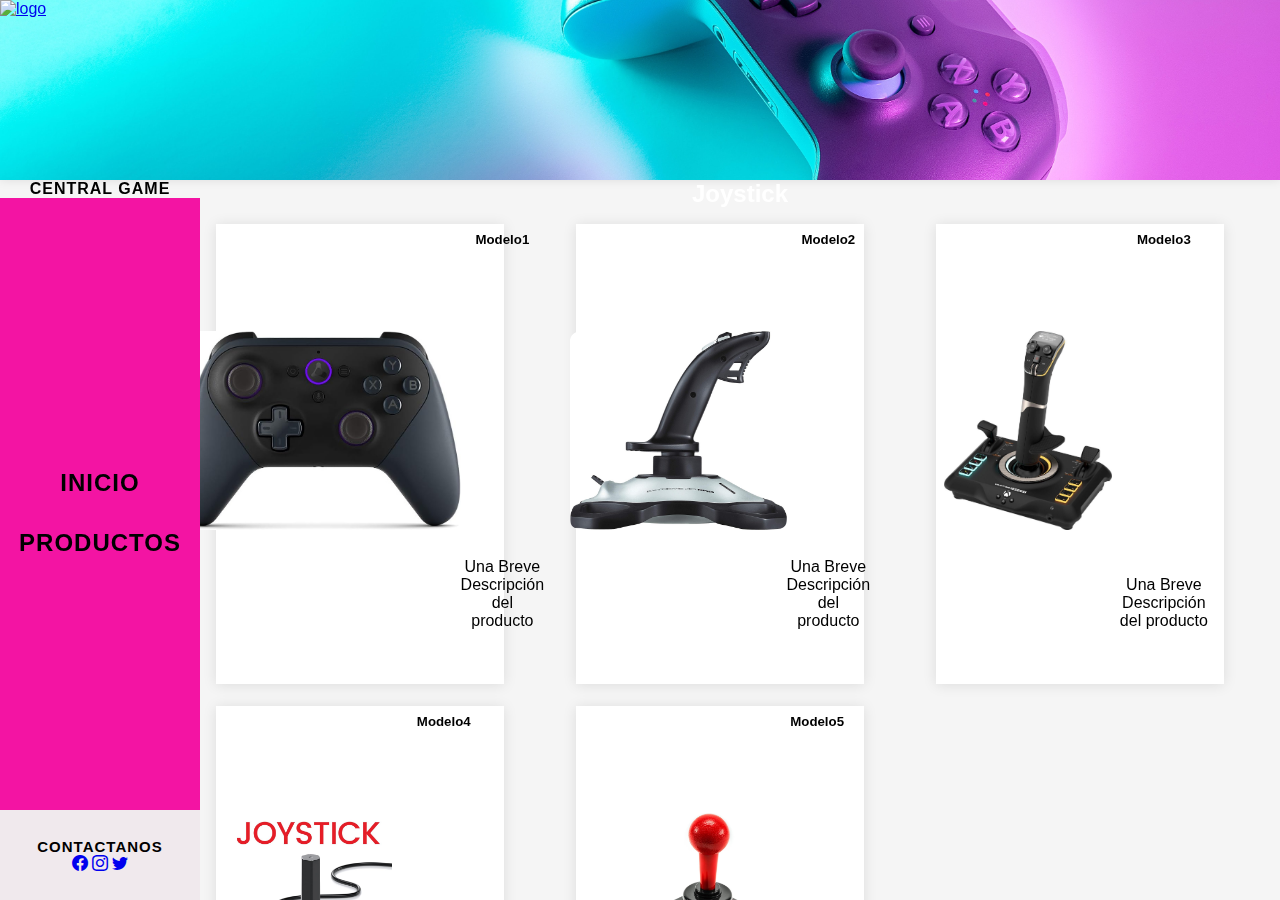
==== productos.html @ c0818126 "se raliza carga de todo el proyecto de la pagina web de la empresa de videojuegos "Gamer"" ====
<!DOCTYPE html>
<html lang="en">
<head>
    <meta charset="UTF-8">
    <meta name="viewport" content="width=device-width, initial-scale=1.0">
    <link rel="stylesheet" href="./assets/styles/styles_productos.css">
    <link rel="preconnect" href="https://fonts.googleapis.com">
    <link rel="preconnect" href="https://fonts.googleapis.com">
    <link rel="preconnect" href="https://fonts.gstatic.com" crossorigin>
    <link rel="stylesheet" href="https://cdn.jsdelivr.net/npm/bootstrap-icons@1.10.5/font/bootstrap-icons.css">
    <link href="https://cdn.jsdelivr.net/npm/bootstrap@5.3.1/dist/css/bootstrap.min.css" rel="stylesheet" integrity="sha384-4bw+/aepP/YC94hEpVNVgiZdgIC5+VKNBQNGCHeKRQN+PtmoHDEXuppvnDJzQIu9" crossorigin="anonymous">
    <script src="https://cdn.jsdelivr.net/npm/bootstrap@5.3.1/dist/js/bootstrap.bundle.min.js" integrity="sha384-HwwvtgBNo3bZJJLYd8oVXjrBZt8cqVSpeBNS5n7C8IVInixGAoxmnlMuBnhbgrkm" crossorigin="anonymous"></script>
    <link href="https://fonts.googleapis.com/css2?family=Press+Start+2P&display=swap" rel="stylesheet">
    <title>Game__Galery|RoManriquezFrontEnd</title>
</head>
<body>
    <div class="contenedor__principal">
        <div class="header"> 
          <div class="header__logo">
            <a href="index.html"><img class="img_logo" src="./assets/img/Logo.jpeg" alt="logo"></a>
        </div>
            <button class="button" id="abrir"><i class="bi bi-list"></i></button>
        </div>
        <div class="sidebar">
            <h1 class="titulo_principal">Central game</h1>

            <div class="sidebar__menu" id="sidebar__menu">
                <button class="button button_prueba button_cerrar"  id="cerrar"> <i class="bi bi-x-lg"></i></button>
                <ul class="nav__list">
                    <li><a href="index.html">Inicio</a></li>
                    <li><a href="productos.html">Productos</a></li>
                </ul>
            </div>
        </div>
        <div class="main">
            <div class="productos">
              <video class="mivideo" src="./assets/img/pruebavideofondo2.mp4" autoplay muted loop></video>

                <!-- joystick -->
                <h2 class="titulo_joystick">Joystick</h2>
                <div class="contenedor_joystick">
                    <div class="card" style="width: 18rem;">
                        <img src="./assets/img/joystick1.jpg" class="card-img-top" alt="...">
                        <div class="card-body">
                          <h5 class="card-title">Modelo1</h5>
                          <p class="card-text">Una Breve Descripción del producto</p>
                        </div>
                    </div>
                    <div class="card" style="width: 18rem;">
                        <img src="./assets/img/joystick2.jpg" class="card-img-top" alt="...">
                        <div class="card-body">
                          <h5 class="card-title">Modelo2</h5>
                          <p class="card-text">Una Breve Descripción del producto</p>
                          
                        </div>
                    </div>
                    <div class="card" style="width: 18rem;">
                        <img src="./assets/img/joystick3.jpg" class="card-img-top" alt="...">
                        <div class="card-body">
                          <h5 class="card-title">Modelo3</h5>
                          <p class="card-text">Una Breve Descripción del producto</p>
                          
                        </div>
                    </div>
                    <div class="card" style="width: 18rem;">
                        <img src="./assets/img/joystick4.jpg" class="card-img-top" alt="...">
                        <div class="card-body">
                          <h5 class="card-title">Modelo4</h5>
                          <p class="card-text">Una Breve Descripción del producto</p>
                          
                        </div>
                    </div>
                    <div class="card" style="width: 18rem;">
                        <img src="./assets/img/joystick5.jpg" class="card-img-top" alt="...">
                        <div class="card-body">
                          <h5 class="card-title">Modelo5</h5>
                          <p class="card-text">Una Breve Descripción del producto</p>
                          
                        </div>
                    </div>
                   


                </div>

                <!-- keyboard -->
                <h2 class="titulo_keyboard">Keyboard</h2>
                <div class="contenedor_keyboard">
                    <div class="card" style="width: 18rem;">
                        <img src="./assets/img/keyboard1.jpg" class="card-img-top" alt="...">
                        <div class="card-body">
                          <h5 class="card-title">Modelo1</h5>
                          <p class="card-text">Una Breve Descripción del producto</p>
                          
                        </div>
                    </div>

                    <div class="card " style="width: 18rem;">
                        <img src="./assets/img/keyboard2.jpg" class="card-img-top" alt="...">
                        <div class="card-body">
                          <h5 class="card-title">Modelo2</h5>
                          <p class="card-text">Una Breve Descripción del producto</p>
                          
                        </div>
                      </div>

                      <div class="card" style="width: 18rem;">
                        <img src="./assets/img/keyboard3.jpg" class="card-img-top" alt="...">
                        <div class="card-body">
                          <h5 class="card-title">Modelo3</h5>
                          <p class="card-text">Una Breve Descripción del producto</p>
                          
                        </div>
                      </div>

                      <div class="card" style="width: 18rem;">
                        <img src="./assets/img/keyboard4.jpg" class="card-img-top" alt="...">
                        <div class="card-body">
                          <h5 class="card-title">Modelo4</h5>
                          <p class="card-text">Una Breve Descripción del producto</p>
                          
                        </div>
                      </div>
                      <div class="card" style="width: 18rem;">
                        <img src="./assets/img/keyboard5.jpg" class="card-img-top" alt="...">
                        <div class="card-body">
                          <h5 class="card-title">Modelo5</h5>
                          <p class="card-text">Una Breve Descripción del producto</p>
                          
                        </div>
                      </div>

                    
                </div>
               
                <!-- monitor -->
                <h2 class="titulo_monitor">Monitor</h2>
                <div class="contenedor_monitor">
                    <div class="card" style="width: 18rem;">
                        <img src="./assets/img/monitor1.jpg" class="card-img-top" alt="...">
                        <div class="card-body">
                          <h5 class="card-title">Modelo1</h5>
                          <p class="card-text">Una Breve Descripción del producto</p>
                          
                        </div>
                    </div>

                    <div class="card " style="width: 18rem;">
                        <img src="./assets/img/monitor2.jpg" class="card-img-top" alt="...">
                        <div class="card-body">
                          <h5 class="card-title">Modelo2</h5>
                          <p class="card-text">Una Breve Descripción del producto</p>
                        </div>
                      </div>

                      <div class="card" style="width: 18rem;">
                        <img src="./assets/img/monitor3.jpg" class="card-img-top" alt="...">
                        <div class="card-body">
                          <h5 class="card-title">Modelo3</h5>
                          <p class="card-text">Una Breve Descripción del producto</p>
                          
                        </div>
                      </div>

                      <div class="card" style="width: 18rem;">
                        <img src="./assets/img/monitor4.jpg" class="card-img-top" alt="...">
                        <div class="card-body">
                          <h5 class="card-title">Modelo4</h5>
                          <p class="card-text">Una Breve Descripción del producto</p>
                          
                        </div>
                      </div>
                      <div class="card" style="width: 18rem;">
                        <img src="./assets/img/monitor5.jpg" class="card-img-top" alt="...">
                        <div class="card-body">
                          <h5 class="card-title">Modelo5</h5>
                          <p class="card-text">Una Breve Descripción del producto</p>
                          
                        </div>
                      </div>

                    
                </div>
            </div>
            
        </div>
        <div class="footer">
          <h2>contactanos</h2>
            <div class="social">
                <a href="#"><i class="bi bi-facebook"></i></a>
                <a href="#"><i class="bi bi-instagram"></i></a>
                <a href="#"><i class="bi bi-twitter"></i></a>
            </div>
         
        </div>
    </div>
    <script src="./assets/Js/main.js"></script>
</body>
</html>
---- assets/styles/styles_productos.css ----
*{
    margin: 0;
    padding: 0;
    box-sizing: border-box;
}

body{
    font-family: 'Roboto', sans-serif;
    background-color: #f5f5f5;
}

.contenedor__principal{
    display: grid;
    grid-template-columns: 200px 1fr;
    grid-template-rows: 20vh 70vh 10vh;
    grid-template-areas:
    "header header"
    "sidebar main"
    "footer main";
}

.header{
    grid-area: header;
    background-color: #ccccc7;
    display: flex;
    justify-content: space-between;
    align-items: center;
    background-image: url(../img/foto4.jpg);
    background-size:cover;
    background-repeat: no-repeat;
    background-position: center;
    box-shadow: 0 0 10px rgba(0,0,0,.1);

}

.header__logo{
     width:200px; 
     height: 100%;
}

.titulo_principal{
    color: rgb(0, 0, 0);
    width: 100%;
    font-size: 1rem;
    font-weight: 600;
    text-align: center;
    text-transform: uppercase;
    letter-spacing: 1px;
    
}

.sidebar__menu{
    grid-area: sidebar;
    width: 100%;
    height: 100%;
    display: flex;
    align-items: center;
    background-color: #f314a3;
}

.nav__list{
    display: flex;
    flex-direction: column;
    justify-content:center;
    align-items: center;
    list-style: none;
    padding: 2rem;
    gap:2rem;
    width: 100%;
    height: 100%;
}

.nav__list li a{
    text-decoration: none;
    color: #000;
    font-size: 1.5rem;
    font-weight: 600;
    text-transform: uppercase;
    letter-spacing: 1px;
    transition: all .3s ease;
}

.img_logo{
    width:  100%;
    height: 20vh;
}

.button{
    display: none;
}

.main{
    grid-area: main;
    display: flex;
    flex-direction: column;
    gap: 2rem;
    height: 100%;
    width: 100%;
    background-size: cover;
    overflow: auto;
}

.mivideo{
    width: 100%;
    height: 100%;
  
   position: fixed;
   object-fit: cover;
   z-index: -1;
   filter: grayscale(85%);
}




.footer{
    grid-area: footer;
    height: 100%;
    width: 100%;
    background-color: #f0e9ed;
    display: flex;
    flex-direction: column;
    justify-content: center;
    align-items: center;
}

.footer h2{
    font-size: 15px;
    font-weight: 600;
    text-transform: uppercase;
    letter-spacing: 1px;
    color: #000;
}

@keyframes hover_link{
    0%{
        transform: scale(1);
    }
    100%{
        transform: scale(1.5);
    }
}
    
.nav__list li a:hover{
    animation: bounce-right 1s ease;
    color: #ffffff;
}

.nav__list li:active{
    animation: bounce-right 3s ease;
    color: #ffffff;
}

@media screen and (max-width: 768px){
    .contenedor__principal{
        grid-template-columns: 1fr;
        grid-template-rows: 20vh 70vh 10vh;
        grid-template-areas:
        "header"
        "main"
        "footer";
    }
    
    .header{
        grid-area: header;
        display: flex;
        justify-content: start;
        width: 100%;
        align-items: center;
        background-image: url(../img/foto4.jpg);
        background-size:cover;
        background-position: right;
        box-shadow: 0 0 10px rgba(0,0,0,.1);
    }

    .titulo_principal{
        display: none;
    }

    .sidebar__menu{
        opacity: 0;
        visibility: hidden;
    } 
    
    .button{
        display: block;
        width: 30px;
        height: 25px;
        cursor: pointer;
        border-radius: 6px;
        justify-content: start;
        background-color: rgb(212, 0, 255);
        border:  solid 1px #ccccc7;
        margin-right: 8px;
        color: white;   
    }

    
    
    .button_cerrar{
        position: absolute;
        bottom: 2rem;
    }
    

    .sidebar__menu{
       display: flex;
       position: absolute;
       flex-direction: column;
       justify-content: center;
       align-items: center;
       padding: 5rem;
       top: 0;
       right: 0;
       width: 30%;
       height: 100%;
       background-image: url(../img/fondoPrueba1.jpg);
       background-size: cover;
       box-shadow: rgba(240, 46, 170, 0.4) -5px 5px, rgba(240, 46, 170, 0.3) -10px 10px, rgba(240, 46, 170, 0.2) -15px 15px, rgba(240, 46, 170, 0.1) -20px 20px, rgba(240, 46, 170, 0.05) -25px 25px;
    }
    
   
    .sidebar__menu.visible{
        opacity: 1;
        visibility: visible;
        z-index: 1000;
        -webkit-animation: slide-in-blurred-right 1s cubic-bezier(0.230, 1.000, 0.320, 1.000) both;
        animation: slide-in-blurred-right 1s cubic-bezier(0.230, 1.000, 0.320, 1.000) both;
    }

   

 @-webkit-keyframes slide-in-blurred-right {
    0% {
      -webkit-transform: translateX(1000px) scaleX(2.5) scaleY(0.2);
              transform: translateX(1000px) scaleX(2.5) scaleY(0.2);
      -webkit-transform-origin: 0% 50%;
              transform-origin: 0% 50%;
      -webkit-filter: blur(40px);
              filter: blur(40px);
      opacity: 0;
    }
    100% {
      -webkit-transform: translateX(0) scaleY(1) scaleX(1);
              transform: translateX(0) scaleY(1) scaleX(1);
      -webkit-transform-origin: 50% 50%;
              transform-origin: 50% 50%;
      -webkit-filter: blur(0);
              filter: blur(0);
      opacity: 1;
    }
  }
  @keyframes slide-in-blurred-right {
    0% {
      -webkit-transform: translateX(1000px) scaleX(2.5) scaleY(0.2);
              transform: translateX(1000px) scaleX(2.5) scaleY(0.2);
      -webkit-transform-origin: 0% 50%;
              transform-origin: 0% 50%;
      -webkit-filter: blur(40px);
              filter: blur(40px);
      opacity: 0;
    }
    100% {
      -webkit-transform: translateX(0) scaleY(1) scaleX(1);
              transform: translateX(0) scaleY(1) scaleX(1);
      -webkit-transform-origin: 50% 50%;
              transform-origin: 50% 50%;
      -webkit-filter: blur(0);
              filter: blur(0);
      opacity: 1;
    }
  }
  
  
    .nav__list li a{
        color: #ccccc7;
    }
    
    .header__logo{
        width: 100%; 
        height: 100%;
        display: flex;
        justify-content: start;
    }

    .img_logo{
        width:  50%;
        height: 100%;
    }
    
    
    .galeria img{
        width: 80%;
    
    }
    
    .keyboard{
        grid-column: 1/2;
        grid-row: 2/3;
    }

    .bi-keyboard{
        grid-column: 1/2;
        grid-row: 2/3;
    }

    .monitor{
        grid-column: 1/2;
        grid-row: 3/4;
    }

    .bi-tv{
        grid-column: 1/2;
        grid-row: 3/4;
    }

   .galeria{
    width: 100%;
    height: max-content;
    grid-template-columns: repeat(auto-fit, minmax(250px, 1fr));
    grid-template-rows: repeat(3, 200px);
   }

   .about{
    flex-direction: column;
    gap: 2rem;
   }
}

/* PRODUCTOS */

.titulo_keyboard{
    text-align: center;
    color: white;

}

.titulo_joystick{
    text-align: center;
    color: white;
}

.titulo_monitor{
    text-align: center;
    color: white;
}

.contenedor_keyboard{
    display: grid;
    gap: 2rem;
    padding: 1rem;
    grid-template-columns: repeat(auto-fit, minmax(300px, 1fr));
    grid-auto-rows: 400px;
}



.contenedor_joystick{
    display: grid;
    gap: 2rem;
    padding: 1rem;
    grid-template-columns: repeat(auto-fit, minmax(300px, 1fr));
    grid-auto-rows: 450px;

}

.contenedor_monitor{
    display: grid;
    gap: 2rem;
    padding: 1rem;
    grid-template-columns: repeat(auto-fit, minmax(300px, 1fr));
    grid-auto-rows: 400px;

}
.card{
    height: 460px;
    width: 20rem;
    transition: all 1s ease-in-out;
    
}

.card-body{
    height:  100%;
    width: 100%;
    display: flex;
    flex-direction: column;
    justify-content: space-between;
    align-items: center;
}

.card-img-top{
    height: 50%;
    border-radius: 5%;
}

.card {
    position: relative;
    width: 11.875em;
    box-shadow: 0px 1px 13px rgba(0,0,0,0.1);
    cursor: pointer;
    transition: all 120ms;
    display: flex;
    align-items: center;
    justify-content: center;
    background: #fff;
    padding: 0.5em;
    padding-bottom: 3.4em;
    text-align: center;
  }
  
  .card::after {
    content: "Agregar al carrito";
    padding-top: 1.25em;
    padding-left: 1.25em;
    position: absolute;
    left: 0;
    bottom: -60px;
    background: #7b00ac;
    color: #fff;
    text-align : center;
    border-radius: 2px;
    height: 2.5em;
    width: 100%;
    transition: all 1s;;
    font-weight: 600;
    text-transform: uppercase;
    opacity: 0;
  }

  .card:hover {
    transform: scale(1.02);
    transition: all 1s;
  }
  

  
  .card:hover::after {
    bottom: 0;
    opacity: 1;
  }
  
  .card:active {
    transform: scale(0.98);
  }
  
  .card:active::after {
    content: "Agregado !";
    height: 3.125em;
  }
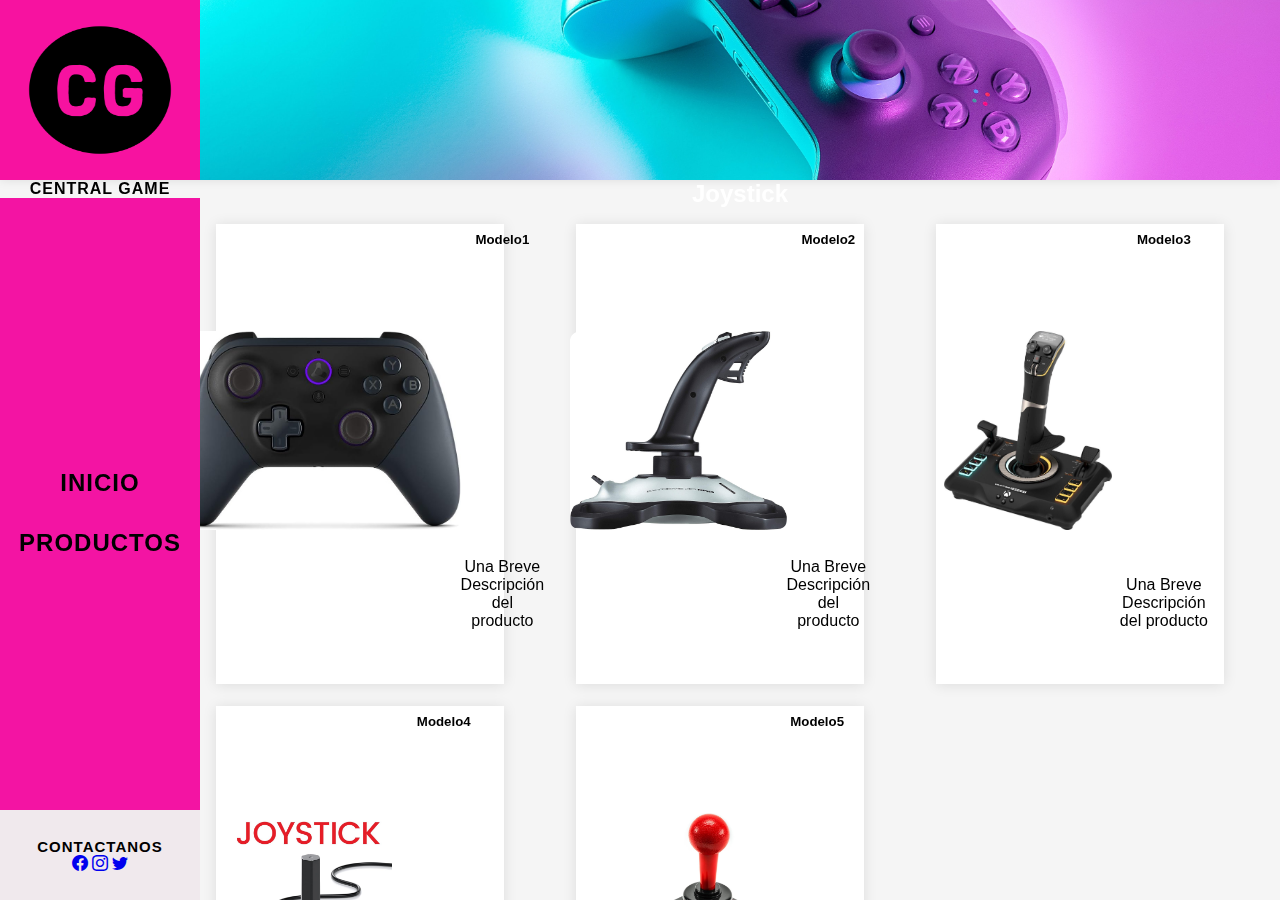
==== commit eaa2ed60: "se agrego el archivo productos.html y  se modifico el archivo index.html" ====
--- a/productos.html
+++ b/productos.html
@@ -17,7 +17,7 @@
     <div class="contenedor__principal">
         <div class="header"> 
           <div class="header__logo">
-            <a href="index.html"><img class="img_logo" src="./assets/img/Logo.jpeg" alt="logo"></a>
+            <a href="index.html"><img class="img_logo" src="./assets/img/logo.jpg.jpeg" alt="logo"></a>
         </div>
             <button class="button" id="abrir"><i class="bi bi-list"></i></button>
         </div>
@@ -34,11 +34,11 @@
         </div>
         <div class="main">
             <div class="productos">
-              <video class="mivideo" src="./assets/img/pruebavideofondo2.mp4" autoplay muted loop></video>
+              <video class="mivideo" src="./assets/img/Video.mp4" autoplay muted loop></video>
 
                 <!-- joystick -->
                 <h2 class="titulo_joystick">Joystick</h2>
-                <div class="contenedor_joystick">
+                <div class="contenedor_joystick cnt">
                     <div class="card" style="width: 18rem;">
                         <img src="./assets/img/joystick1.jpg" class="card-img-top" alt="...">
                         <div class="card-body">
@@ -85,7 +85,7 @@
 
                 <!-- keyboard -->
                 <h2 class="titulo_keyboard">Keyboard</h2>
-                <div class="contenedor_keyboard">
+                <div class="contenedor_keyboard cnt">
                     <div class="card" style="width: 18rem;">
                         <img src="./assets/img/keyboard1.jpg" class="card-img-top" alt="...">
                         <div class="card-body">
@@ -135,7 +135,7 @@
                
                 <!-- monitor -->
                 <h2 class="titulo_monitor">Monitor</h2>
-                <div class="contenedor_monitor">
+                <div class="contenedor_monitor cnt">
                     <div class="card" style="width: 18rem;">
                         <img src="./assets/img/monitor1.jpg" class="card-img-top" alt="...">
                         <div class="card-body">
--- a/assets/styles/styles_productos.css
+++ b/assets/styles/styles_productos.css
@@ -96,19 +96,20 @@
     gap: 2rem;
     height: 100%;
     width: 100%;
-    background-size: cover;
     overflow: auto;
 }
 
 .mivideo{
     width: 100%;
     height: 100%;
-  
+   
    position: fixed;
-   object-fit: cover;
+   object-fit:cover;
    z-index: -1;
    filter: grayscale(85%);
 }
+
+
 
 
 
@@ -325,6 +326,11 @@
     flex-direction: column;
     gap: 2rem;
    }
+   .cnt{
+    flex-direction: column;
+    align-items: center;
+    gap: 2rem;
+   }
 }
 
 /* PRODUCTOS */
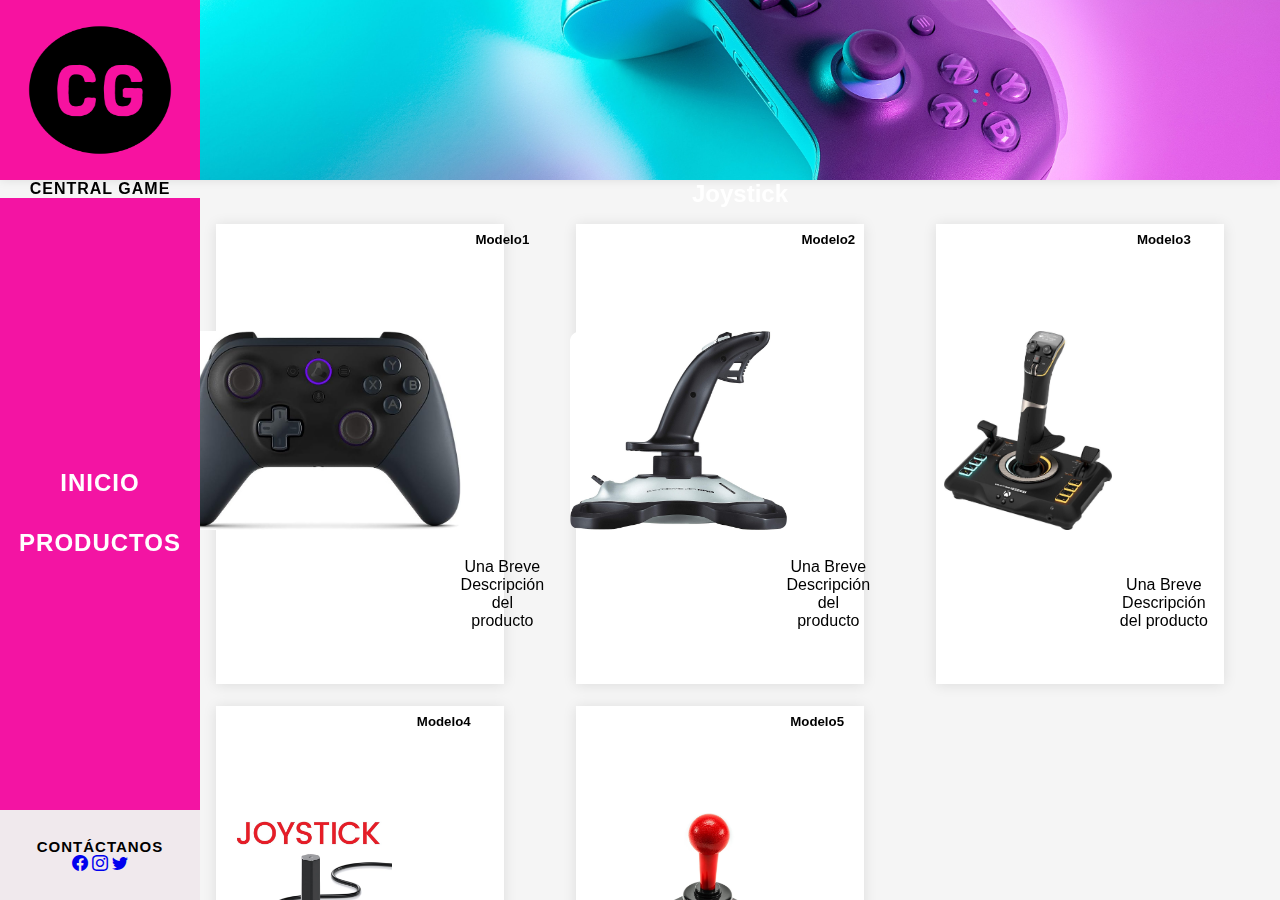
==== commit dd45402d: "se modifico el archivo index.html y el archivo productos.html" ====
--- a/productos.html
+++ b/productos.html
@@ -27,8 +27,8 @@
             <div class="sidebar__menu" id="sidebar__menu">
                 <button class="button button_prueba button_cerrar"  id="cerrar"> <i class="bi bi-x-lg"></i></button>
                 <ul class="nav__list">
-                    <li><a href="index.html">Inicio</a></li>
-                    <li><a href="productos.html">Productos</a></li>
+                    <li class="nav_link"><a href="index.html">Inicio</a></li>
+                    <li class="nav_link"><a href="productos.html">Productos</a></li>
                 </ul>
             </div>
         </div>
@@ -185,7 +185,7 @@
             
         </div>
         <div class="footer">
-          <h2>contactanos</h2>
+          <h2>contáctanos</h2>
             <div class="social">
                 <a href="#"><i class="bi bi-facebook"></i></a>
                 <a href="#"><i class="bi bi-instagram"></i></a>
--- a/assets/styles/styles_productos.css
+++ b/assets/styles/styles_productos.css
@@ -72,12 +72,11 @@
 
 .nav__list li a{
     text-decoration: none;
-    color: #000;
+    color: #ffffff;
     font-size: 1.5rem;
     font-weight: 600;
     text-transform: uppercase;
     letter-spacing: 1px;
-    transition: all .3s ease;
 }
 
 .img_logo{
@@ -137,21 +136,20 @@
     0%{
         transform: scale(1);
     }
+    50%{
+        transform: scale(1.1);
+    }
     100%{
-        transform: scale(1.5);
-    }
-}
-    
-.nav__list li a:hover{
-    animation: bounce-right 1s ease;
-    color: #ffffff;
-}
-
-.nav__list li:active{
-    animation: bounce-right 3s ease;
-    color: #ffffff;
-}
-
+        transform: scale(1);
+    }
+}
+
+.nav_link:hover{
+    animation: hover_link 1s ease;
+    text-align: center;
+    background-color: rgb(0, 0, 0);
+    border-radius: 12px;
+}
 @media screen and (max-width: 768px){
     .contenedor__principal{
         grid-template-columns: 1fr;
